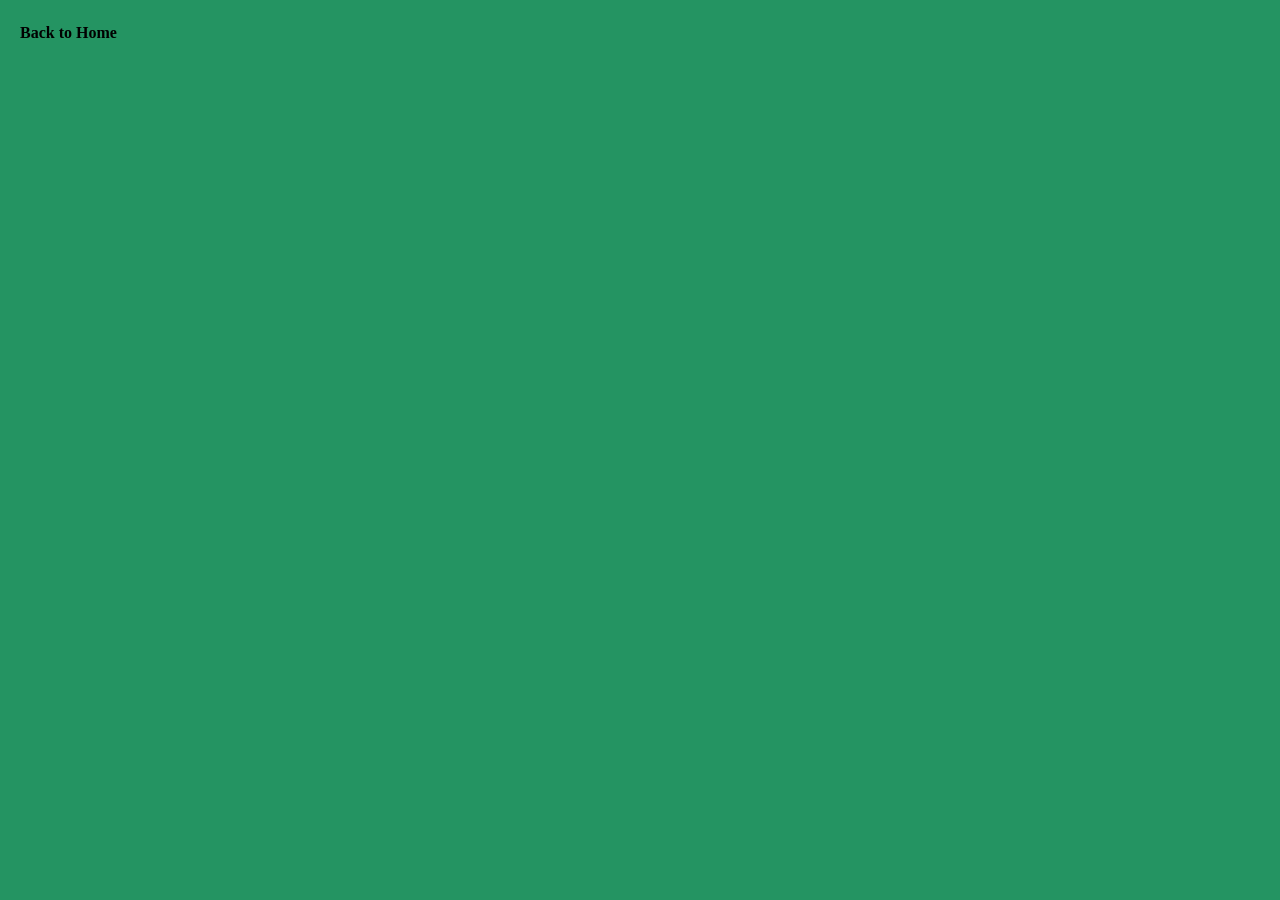
==== about.html @ fc4ce949 "Create about.html with initial layout and styles Added HTML structure and styles for the about page." ====
<!DOCTYPE html>
<html lang="en">
<head>
  <meta charset="UTF-8">
  <meta name="viewport" content="width=device-width, initial-scale=1.0">
  <title>Project 02 - Your Professional Project Repository</title>

  <!-- External CSS Link (if you use style.css) -->
  <link rel="stylesheet" href="style.css">

  <style>
    html {
      scroll-behavior: smooth;
    }

    body {
      margin: 0;
      font-family: "Times New Roman", Times, serif;
      line-height: 1.6;
      color: #333;
    }

    /* Header styling */
    .site-header {
      position: sticky;
      top: 0;
      display: flex;
      justify-content: space-between;
      align-items: center;
      padding: 1.25rem 2.5rem;
      background-color: #ffffff;
      box-shadow: 0 2px 10px rgba(0, 0, 0, 0.08);
      z-index: 1000;
    }

    .brand-title {
      font-size: 1.75rem;
      font-weight: 800;
      color: #111827;
      text-decoration: none;
    }

    .brand-title:hover {
      color: #2563eb;
    }

    .nav-links {
      display: flex;
      list-style: none;
      gap: 1.75rem;
      margin: 0;
      padding: 0;
    }

    .nav-links a {
      text-decoration: none;
      font-size: 1rem;
      font-weight: 600;
      color: #4b5563;
      padding: 0.5rem 0.75rem;
      border-radius: 6px;
      transition: all 0.2s ease;
    }

    .nav-links a:hover {
      color: #2563eb;
      background-color: #f3f4f6;
    }

    /* Section layout and spacing */
    section {
      padding: 3rem 2.5rem;
      scroll-margin-top: 80px; /* Keeps the sticky header from blocking content */
    }

    #about { background-color: #f9fafb; }
    #goals { background-color: #ffffff; }
    #hobbies { background-color: #f3f4f6; }

    /* Box model demo */
    .box-model-demo {
      margin: 2rem 2.5rem;
      padding: 20px;
      border: 2px solid #2563eb;
      background-color: #e0e7ff;
      border-radius: 8px;
    }
  </style>
</head>
<body>
<a href="index.html">Back to Home</a>


  </body>
---- style.css ----
/* ==========================================================================
   Assignment 02: Base Styling & Typography
   CMPA 3301 - Fundamentals of Computing Applications
   ========================================================================== */

/* 1. Body background and default typography */
body {
    background-color: #249462; /* sea green */
    font-family: "Times New Roman", Times, serif;
    color: #333333;
    line-height: 1.6;
    margin: 0;
    padding: 20px; /* Breathing room around the edges of the viewport */
}

/* 2. Main heading styling */
h1 {
    font-family: "Times New Roman", Times, serif;
    color: #000000; /* Black */
    margin-bottom: 10px;
}

/* 3. Subheading styling */
h2 {
    font-family: "Times New Roman", Times, serif;
    color: #000000; /* Black */
    margin-top: 20px;
    margin-bottom: 12px;
}

/* 4. Paragraph styling */
p {
    font-family: "Times New Roman", Times, serif;
    color: #000000;
    font-size: 1rem;
    margin-bottom: 16px;
    max-width: 750px; /* Improves readability across wide monitors */
}

/* 5. List and link styling */
ul {
    margin-bottom: 20px;
    padding-left: 24px;
}

li {
    margin-bottom: 6px;
}

a {
    color: #000000; /* Black */
    text-decoration: none;
    font-weight: bold;
}

a:hover {
    text-decoration: underline;
}

/* ==========================================================================
   Exercise 04: The CSS Box Model in Practice
   ========================================================================== */

div {
    width: 250px;                   /* Content width */
    height: 120px;                  /* Content height */
    background-color: #ffeaa7;       /* Soft gold/yellow fill */
    border: 3px solid #d63031;       /* Noticeable solid border */
    padding: 20px;                  /* Internal space between text and border */
    margin: 30px auto;              /* External space; 'auto' centers the box horizontally */
    
    /* Optional enhancements for polish */
    font-weight: bold;
    color: #2d3436;
    text-align: center;
}
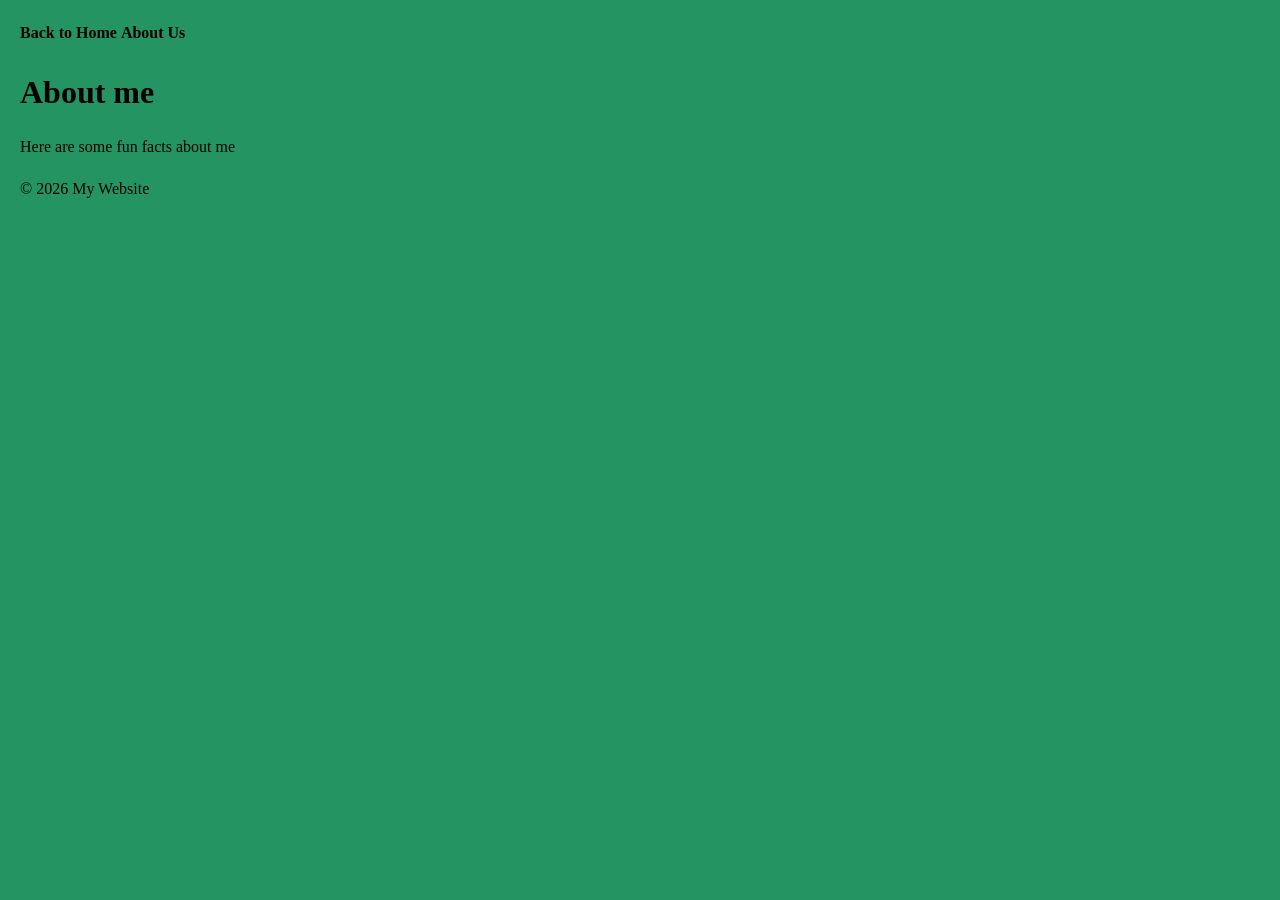
==== commit 40e97f23: "Update project title and add page structure Updated project title and added header, main, and footer" ====
--- a/about.html
+++ b/about.html
@@ -1,9 +1,10 @@
+<!-- index.html -->
 <!DOCTYPE html>
 <html lang="en">
 <head>
   <meta charset="UTF-8">
   <meta name="viewport" content="width=device-width, initial-scale=1.0">
-  <title>Project 02 - Your Professional Project Repository</title>
+  <title>Project 03 - Your Professional Project Repository</title>
 
   <!-- External CSS Link (if you use style.css) -->
   <link rel="stylesheet" href="style.css">
@@ -88,7 +89,23 @@
   </style>
 </head>
 <body>
+  <!-- Identical Shell -->
+  <header>
+    <nav>
 <a href="index.html">Back to Home</a>
+<a href="about.html">About Us</a>
+    </nav> 
+  </header>
+  
+<!-- Unique Body Content -->
+  <main>
+    <h1>About me</h1>
+    <p>Here are some fun facts about me</p>
+  </main>
 
+  <!-- Identical Shell -->
+  <footer>
+    <p>&copy; 2026 My Website</p>
+  </footer>
 
   </body>
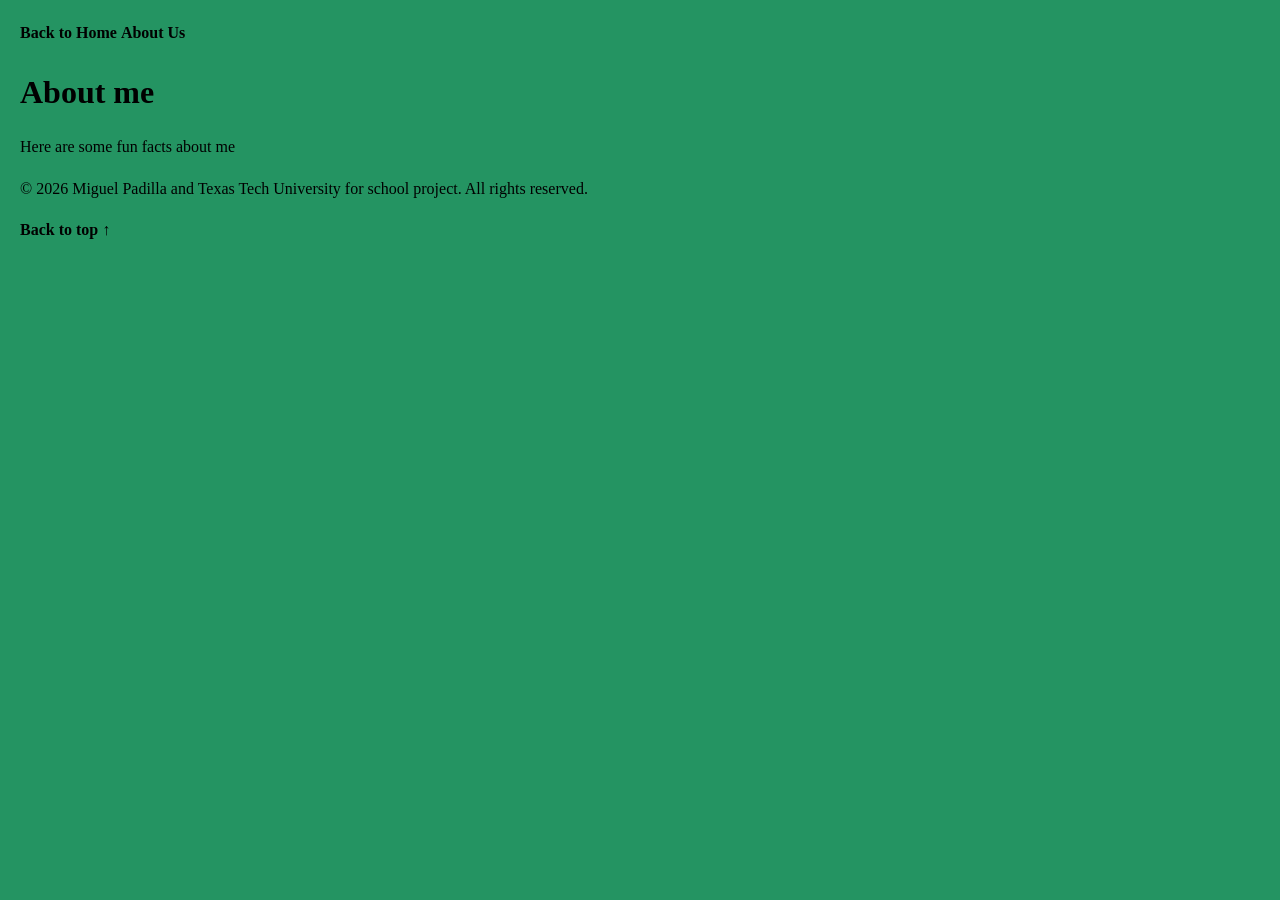
==== commit 1732dbd7: "Update footer with project details and back to top link" ====
--- a/about.html
+++ b/about.html
@@ -104,8 +104,15 @@
   </main>
 
   <!-- Identical Shell -->
+   <!-- 3. Footer -->
   <footer>
-    <p>&copy; 2026 My Website</p>
+    <p>&copy; 2026 Miguel Padilla and Texas Tech University for school project. All rights reserved.</p>
+    <p><a href="#">Back to top &uarr;</a></p>
   </footer>
+   
+  </main>
 
-  </body>
+</body>
+</html>
+
+
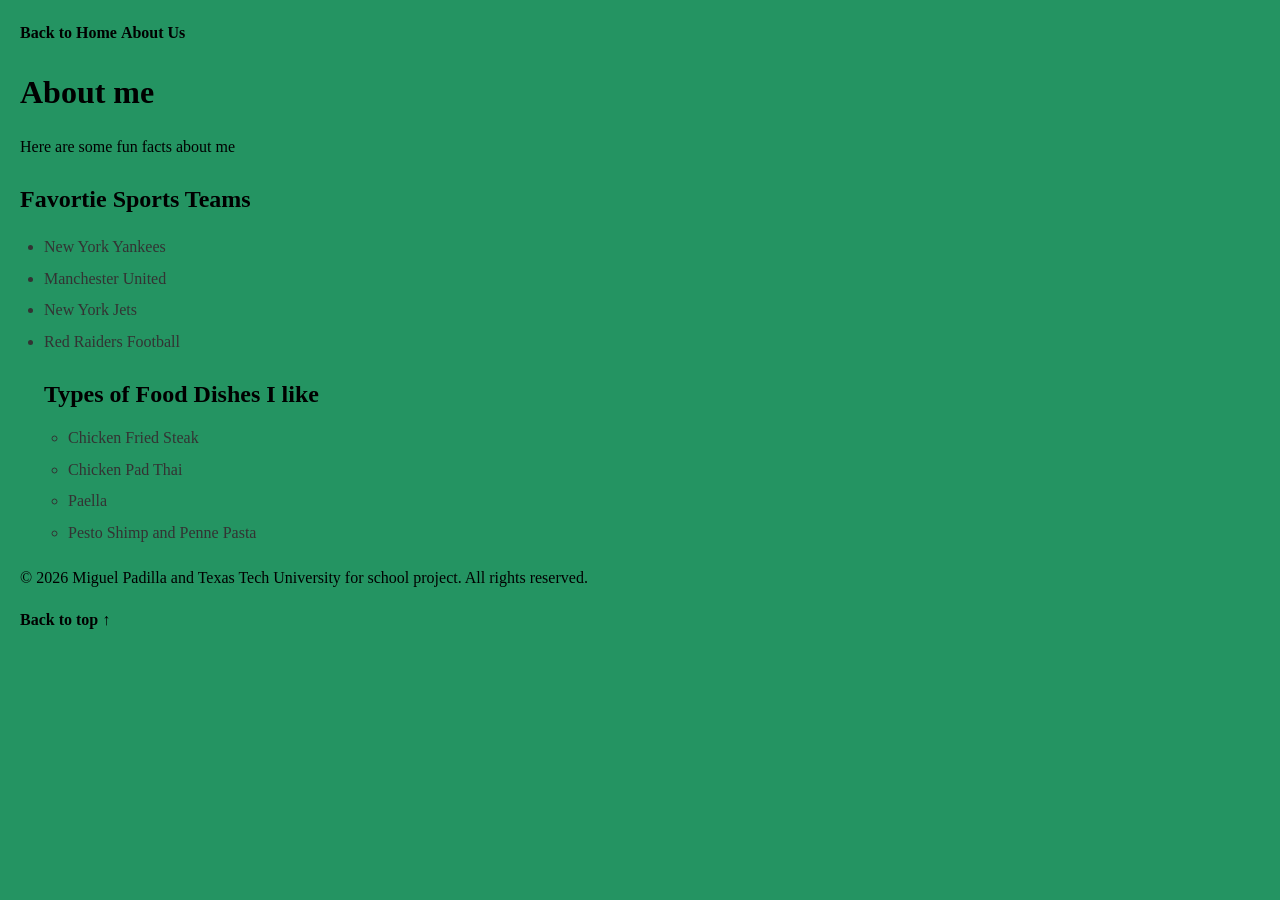
==== commit 3bc0c66b: "Add sections for favorite sports teams and food Added favorite sports teams and food dishes sections" ====
--- a/about.html
+++ b/about.html
@@ -101,6 +101,22 @@
   <main>
     <h1>About me</h1>
     <p>Here are some fun facts about me</p>
+
+    <h2>Favortie Sports Teams</h2>
+
+    <ul>
+    <li>New York Yankees</li>
+    <li>Manchester United</li>
+    <li>New York Jets</li>
+    <li>Red Raiders Football</li>
+
+      <h2>Types of Food Dishes I like</h2>
+       <ul>
+    <li>Chicken Fried Steak</li>
+    <li>Chicken Pad Thai</li>
+    <li>Paella</li>
+    <li>Pesto Shimp and Penne Pasta</li>
+  </ul>
   </main>
 
   <!-- Identical Shell -->
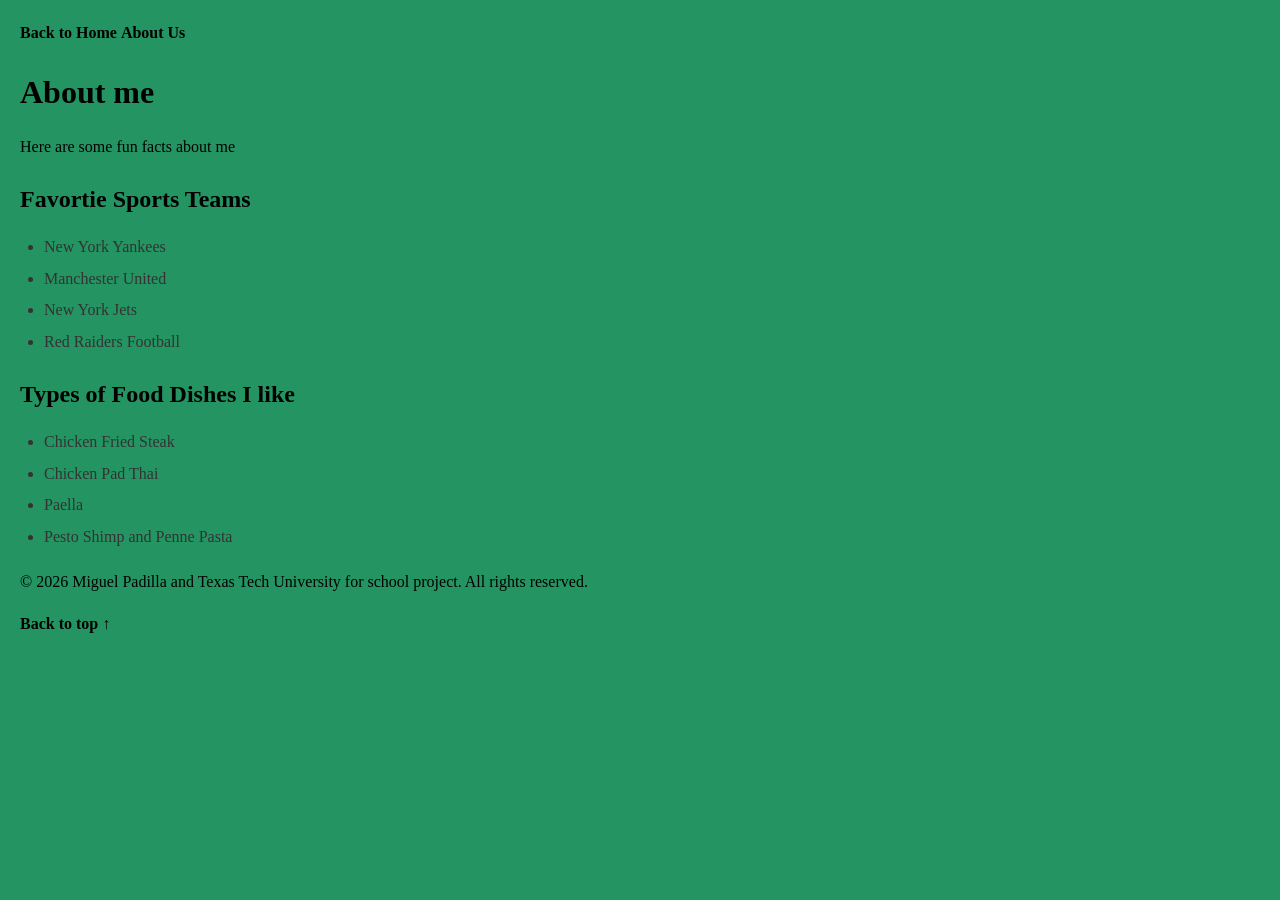
==== commit 986b6df7: "Fix HTML formatting in about.html" ====
--- a/about.html
+++ b/about.html
@@ -109,6 +109,7 @@
     <li>Manchester United</li>
     <li>New York Jets</li>
     <li>Red Raiders Football</li>
+    </ul>
 
       <h2>Types of Food Dishes I like</h2>
        <ul>
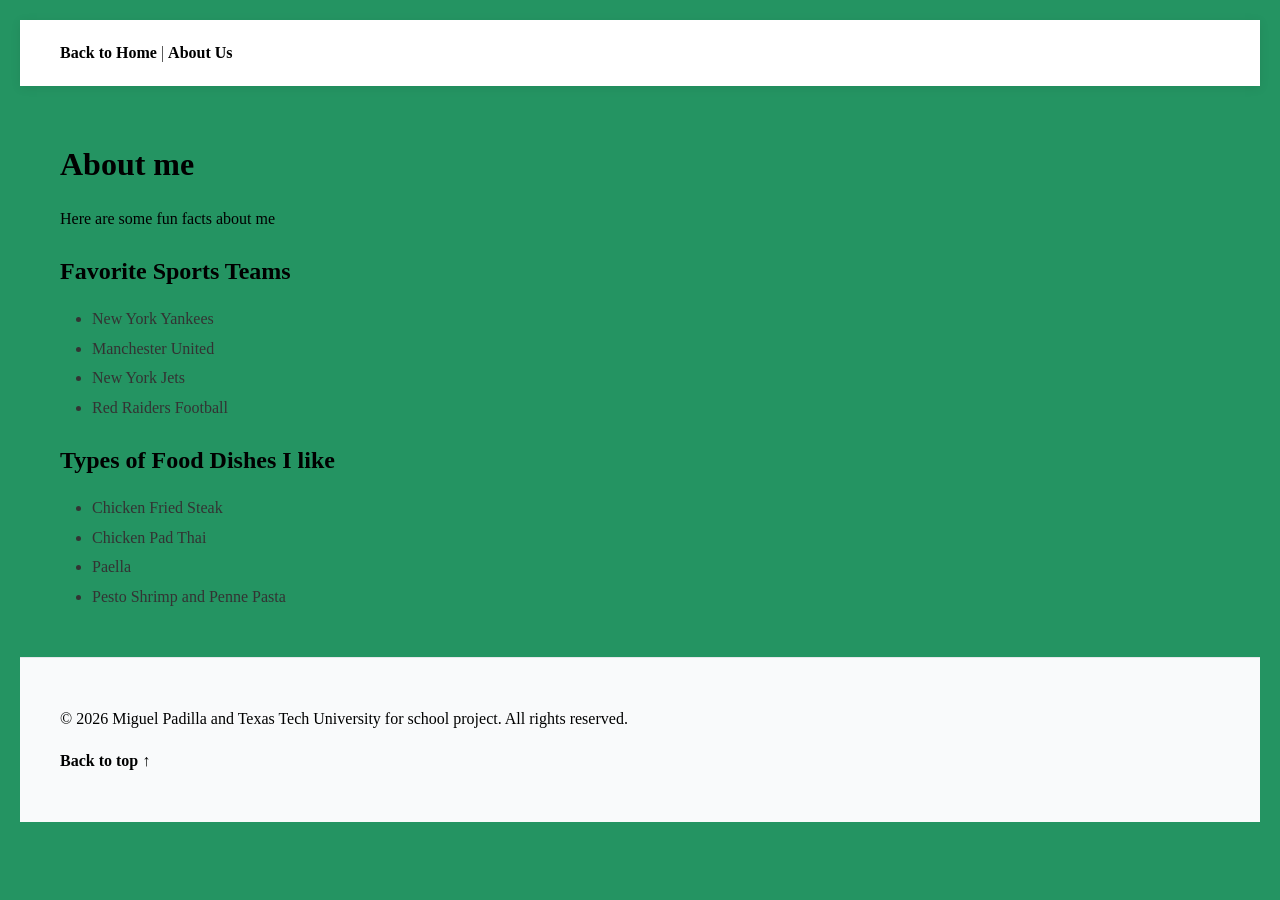
==== commit 61f87296: "Fix typos and clean up HTML structure" ====
--- a/about.html
+++ b/about.html
@@ -1,4 +1,3 @@
-<!-- index.html -->
 <!DOCTYPE html>
 <html lang="en">
 <head>
@@ -6,7 +5,7 @@
   <meta name="viewport" content="width=device-width, initial-scale=1.0">
   <title>Project 03 - Your Professional Project Repository</title>
 
-  <!-- External CSS Link (if you use style.css) -->
+  <!-- External CSS Link -->
   <link rel="stylesheet" href="style.css">
 
   <style>
@@ -34,102 +33,63 @@
       z-index: 1000;
     }
 
-    .brand-title {
-      font-size: 1.75rem;
-      font-weight: 800;
-      color: #111827;
-      text-decoration: none;
+    main {
+      padding: 2rem 2.5rem;
     }
 
-    .brand-title:hover {
-      color: #2563eb;
+    /* Ensure bullets and indentation show clearly */
+    main ul {
+      list-style-type: disc;
+      padding-left: 2rem;
+      margin: 1rem 0;
     }
 
-    .nav-links {
-      display: flex;
-      list-style: none;
-      gap: 1.75rem;
-      margin: 0;
-      padding: 0;
+    main li {
+      margin-bottom: 0.25rem;
     }
 
-    .nav-links a {
-      text-decoration: none;
-      font-size: 1rem;
-      font-weight: 600;
-      color: #4b5563;
-      padding: 0.5rem 0.75rem;
-      border-radius: 6px;
-      transition: all 0.2s ease;
-    }
-
-    .nav-links a:hover {
-      color: #2563eb;
-      background-color: #f3f4f6;
-    }
-
-    /* Section layout and spacing */
-    section {
-      padding: 3rem 2.5rem;
-      scroll-margin-top: 80px; /* Keeps the sticky header from blocking content */
-    }
-
-    #about { background-color: #f9fafb; }
-    #goals { background-color: #ffffff; }
-    #hobbies { background-color: #f3f4f6; }
-
-    /* Box model demo */
-    .box-model-demo {
-      margin: 2rem 2.5rem;
-      padding: 20px;
-      border: 2px solid #2563eb;
-      background-color: #e0e7ff;
-      border-radius: 8px;
+    footer {
+      padding: 2rem 2.5rem;
+      border-top: 1px solid #e5e7eb;
+      background-color: #f9fafb;
     }
   </style>
 </head>
 <body>
-  <!-- Identical Shell -->
-  <header>
+
+  <header class="site-header">
     <nav>
-<a href="index.html">Back to Home</a>
-<a href="about.html">About Us</a>
+      <a href="index.html">Back to Home</a> | 
+      <a href="about.html">About Us</a>
     </nav> 
   </header>
   
-<!-- Unique Body Content -->
   <main>
     <h1>About me</h1>
     <p>Here are some fun facts about me</p>
 
-    <h2>Favortie Sports Teams</h2>
-
+    <h2>Favorite Sports Teams</h2>
     <ul>
-    <li>New York Yankees</li>
-    <li>Manchester United</li>
-    <li>New York Jets</li>
-    <li>Red Raiders Football</li>
+      <li>New York Yankees</li>
+      <li>Manchester United</li>
+      <li>New York Jets</li>
+      <li>Red Raiders Football</li>
     </ul>
 
-      <h2>Types of Food Dishes I like</h2>
-       <ul>
-    <li>Chicken Fried Steak</li>
-    <li>Chicken Pad Thai</li>
-    <li>Paella</li>
-    <li>Pesto Shimp and Penne Pasta</li>
-  </ul>
+    <h2>Types of Food Dishes I like</h2>
+    <ul>
+      <li>Chicken Fried Steak</li>
+      <li>Chicken Pad Thai</li>
+      <li>Paella</li>
+      <li>Pesto Shrimp and Penne Pasta</li>
+    </ul>
   </main>
 
-  <!-- Identical Shell -->
-   <!-- 3. Footer -->
   <footer>
     <p>&copy; 2026 Miguel Padilla and Texas Tech University for school project. All rights reserved.</p>
     <p><a href="#">Back to top &uarr;</a></p>
   </footer>
-   
-  </main>
 
 </body>
 </html>
 
-
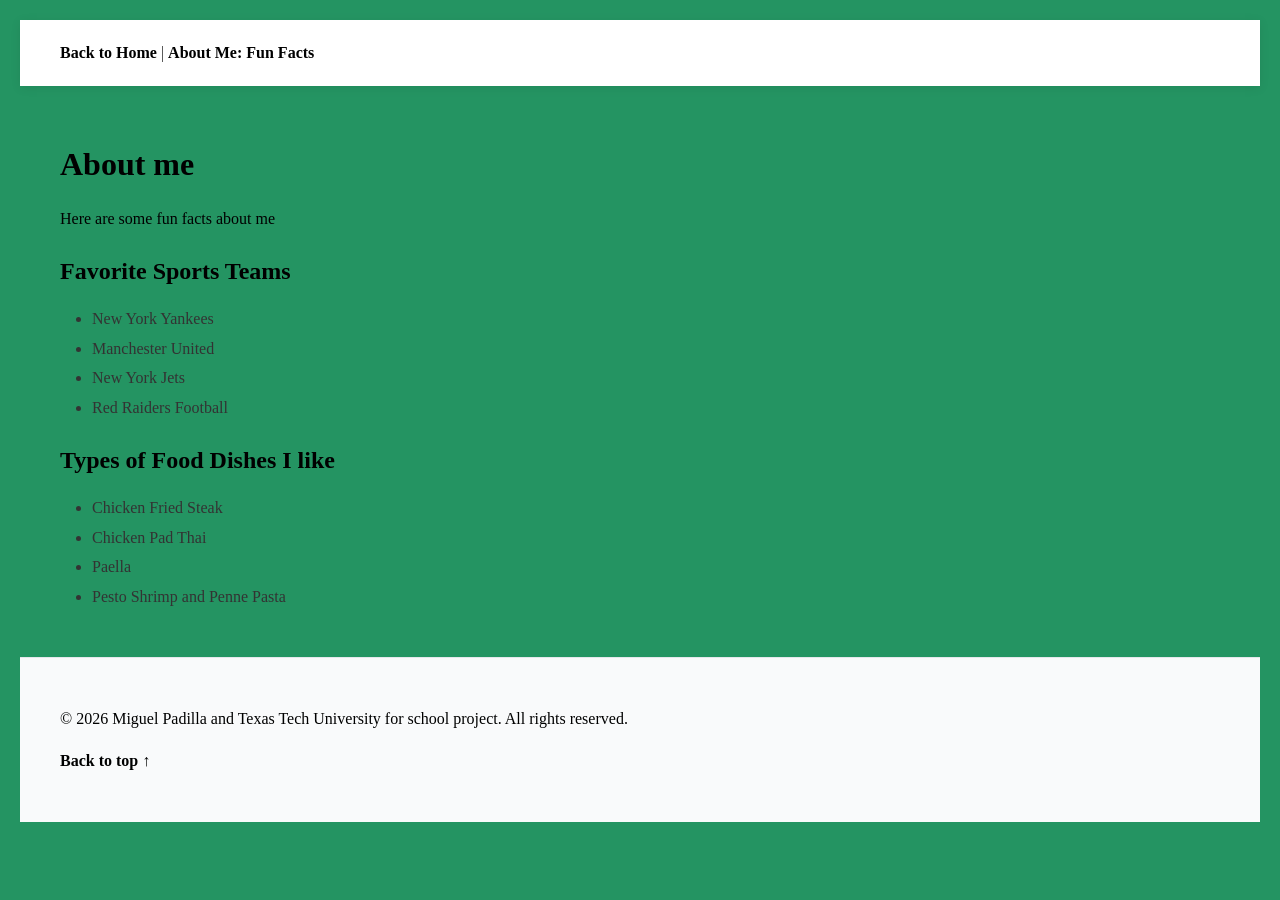
==== commit 03ef2761: "Update About link to 'About Me: Fun Facts'" ====
--- a/about.html
+++ b/about.html
@@ -60,7 +60,7 @@
   <header class="site-header">
     <nav>
       <a href="index.html">Back to Home</a> | 
-      <a href="about.html">About Us</a>
+      <a href="about.html">About Me: Fun Facts</a>
     </nav> 
   </header>
   
--- a/style.css
+++ b/style.css
@@ -75,3 +75,13 @@
     text-align: center;
 }
 
+main ul {
+  list-style-type: disc !important;
+  padding-left: 2rem !important;
+  margin: 1rem 0 !important;
+}
+
+main li {
+  display: list-item !important;
+  color: #333 !important;
+}
